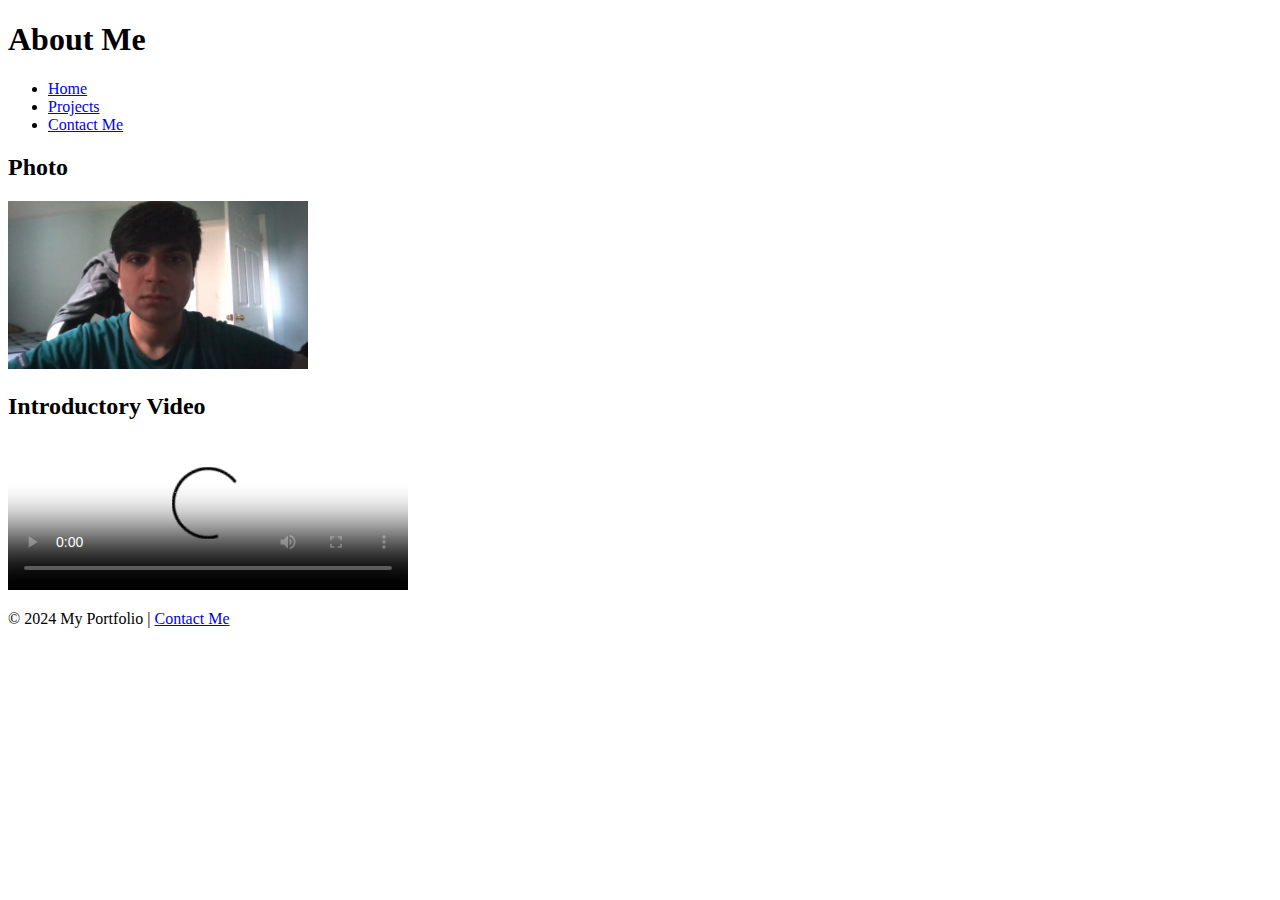
==== about.html @ 6303f8af "Add files via upload" ====
<!DOCTYPE html>
<html lang="en">
<head>
    <meta charset="UTF-8">
    <meta name="viewport" content="width=device-width, initial-scale=1.0">
    <title>About Me - My Portfolio</title>
    <link rel="stylesheet" href="styles.css">
</head>
<body>
    <header>
        <h1>About Me</h1>
        <nav>
            <ul>
                <li><a href="index.html">Home</a></li>
                <li><a href="projects.html">Projects</a></li>
                <li><a href="contact.html">Contact Me</a></li>
            </ul>
        </nav>
    </header>
    
    <main>
        <section>
            <h2>Photo</h2>
            <img src="my-photo.jpg" alt="Photo of Atif" width="300">
        </section>
        
        
        <section>
            <h2>Introductory Video</h2>
            <video width="400" controls poster="poster-image.jpg">
                <source src="intro-video.mp4" type="video/mp4">
                Unfortunately, the browser you're using does not support the video tag. 
            </video>
        </section>
    </main>

    <footer>
        <p>&copy; 2024 My Portfolio | <a href="mailto:Atif.khan@ontariotechu.net">Contact Me</a></p>
    </footer>
</body>
</html>
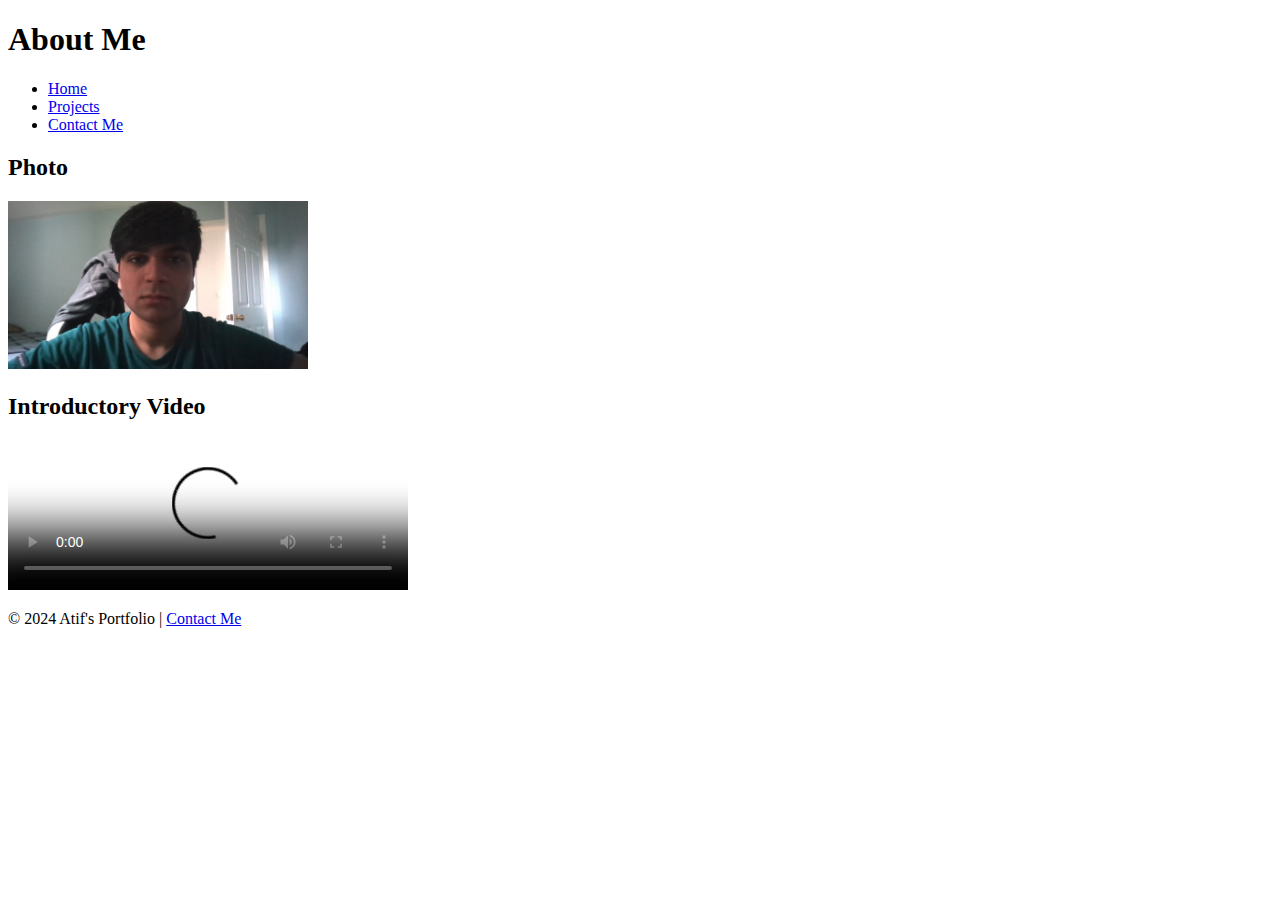
==== commit d80087b6: "Update about.html" ====
--- a/about.html
+++ b/about.html
@@ -1,9 +1,9 @@
 <!DOCTYPE html>
 <html lang="en">
 <head>
-    <meta charset="UTF-8">
-    <meta name="viewport" content="width=device-width, initial-scale=1.0">
-    <title>About Me - My Portfolio</title>
+<meta charset="UTF-8">
+<meta name="viewport" content="width=device-width, initial-scale=1.0">
+    <title>About Me - Atif's Portfoilo</title>
     <link rel="stylesheet" href="styles.css">
 </head>
 <body>
@@ -19,23 +19,21 @@
     </header>
     
     <main>
-        <section>
             <h2>Photo</h2>
             <img src="my-photo.jpg" alt="Photo of Atif" width="300">
-        </section>
+    
         
         
-        <section>
+        
             <h2>Introductory Video</h2>
             <video width="400" controls poster="poster-image.jpg">
                 <source src="intro-video.mp4" type="video/mp4">
                 Unfortunately, the browser you're using does not support the video tag. 
             </video>
-        </section>
+       
     </main>
-
     <footer>
-        <p>&copy; 2024 My Portfolio | <a href="mailto:Atif.khan@ontariotechu.net">Contact Me</a></p>
+        <p>&copy; 2024 Atif's Portfolio | <a href="mailto:Atif.khan@ontariotechu.net">Contact Me</a></p>
     </footer>
 </body>
 </html>
